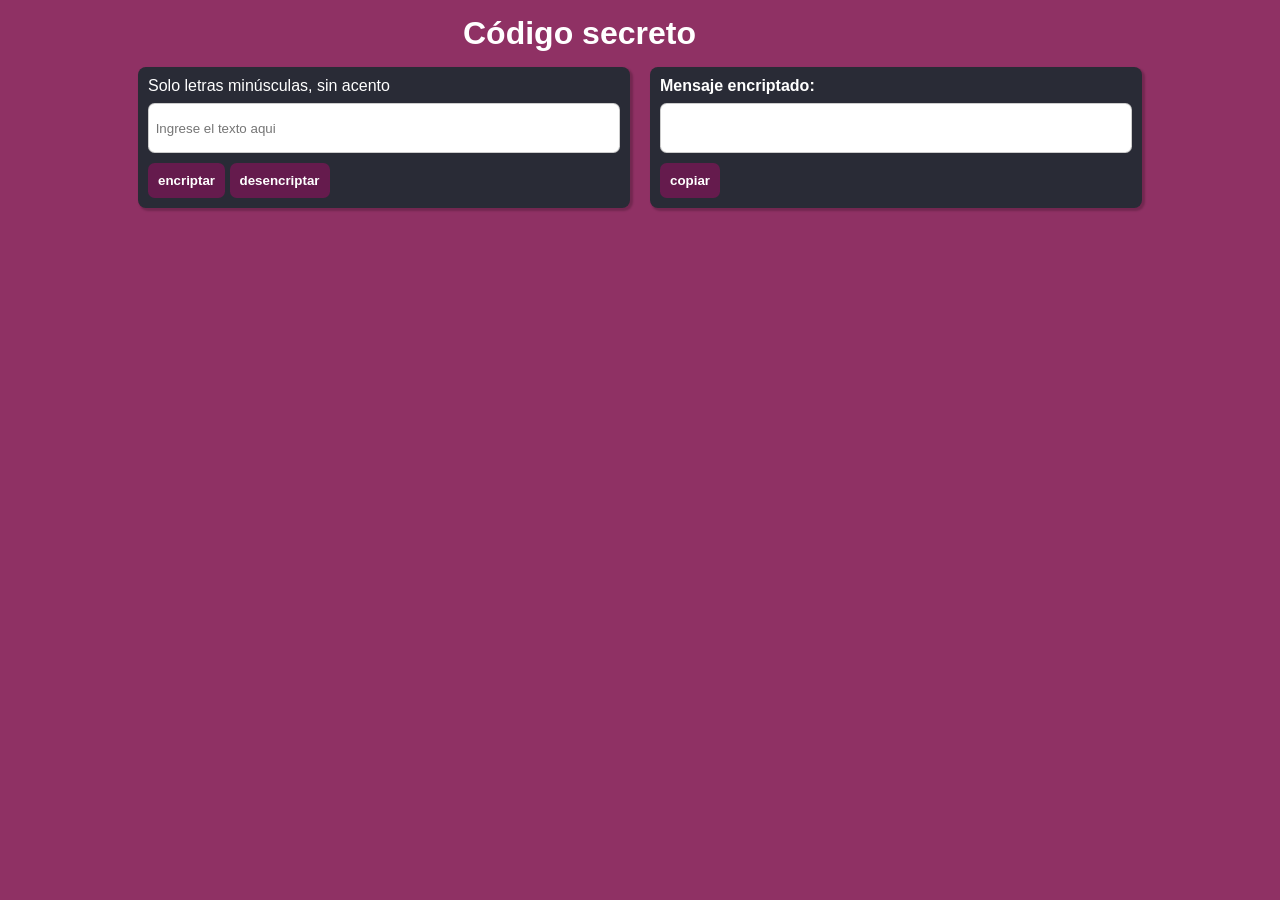
==== encriptador/index.html @ 386ed718 "fix structure" ====
<!DOCTYPE html>
<html lang="es">
<head>
  <meta charset="UTF-8">
  <meta http-equiv="X-UA-Compatible" content="IE=edge">
  <meta name="viewport" content="width=device-width, initial-scale=1.0">
  <title>challengeOne</title>
  <link rel="stylesheet" href="style.css">
</head>
<body>
  <h1 class="titulo">Código secreto</h1>

  <main class="main">
    <section class="form box">
      <form action="">
        <label class='enun'for="input-texto">Solo letras minúsculas, sin acento</label>
        <input class="text-input" type="text" name="input-texto" id="input-texto" placeholder="Ingrese el texto aqui">
        <input class="btn" type="submit" value="encriptar" id="btn-encriptar">
        <input class="btn" type="submit" value="desencriptar" id="btn-desencriptar">
      </form>
    </section>
  
    <section class="msg box">
      <h4 class='enun'>Mensaje encriptado:</h4>
      <input class="text-input" type="text" id="msg"></input>
      <input class="btn" type="submit" value="copiar" id="btn-copy">
    </section>
  </main>

  <script src="script.js"></script>
</body>
</html>
---- encriptador/style.css ----
:root {
  --color-terminal: #292b36;
  --borde-redondo: 4px;
}

* {
  margin: 0;
  padding: 0;
  box-sizing: border-box;
}

body {
  background-color: #8f3164;
  font-family: Verdana, Geneva, Tahoma, sans-serif;
}

.main {
  width: 80vw;
  margin: auto;
  display: flex;
  justify-content: center;
}

.titulo {
  padding: 15px;
  width: 30vw;
  margin: auto;
  color: white;
}

.enun {
  color: white;
}
.box {
  padding: 10px;
  margin: 0 10px 0 10px;
  box-shadow: 2px 2px 2px 1px rgba(0, 0, 0, 0.2);
  background-color: var(--color-terminal);
  border-radius: 0.5em;
  width: 50vw;
  height: auto;
}

.btn {
  border: 0;
  color: white;
  font-weight: bold;
  background-color: #651B4D;
  padding: 10px;
  margin-top: 10px;
  border-radius: 0.5em;
}

.text-input {
  border-radius: 0.5em;
  border: 1px solid rgba(0, 0, 0, 0.2);
  display: block;
  padding: 0.5em;
  width: 100%;
  height: 50px;
  margin-top: 8px;
}
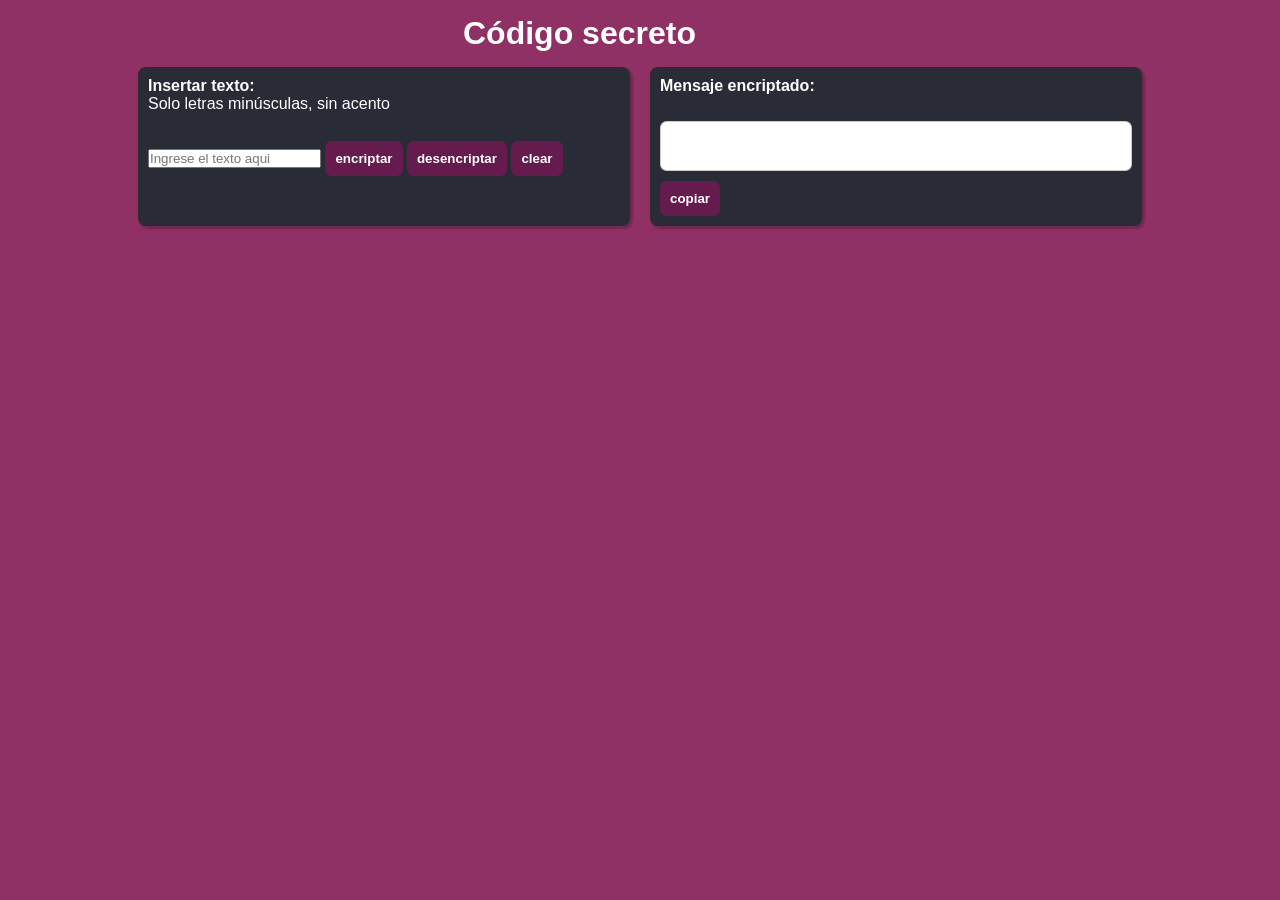
==== commit 3b7a06d9: "adding functions" ====
--- a/encriptador/index.html
+++ b/encriptador/index.html
@@ -13,15 +13,19 @@
   <main class="main">
     <section class="form box">
       <form action="">
-        <label class='enun'for="input-texto">Solo letras minúsculas, sin acento</label>
-        <input class="text-input" type="text" name="input-texto" id="input-texto" placeholder="Ingrese el texto aqui">
-        <input class="btn" type="submit" value="encriptar" id="btn-encriptar">
-        <input class="btn" type="submit" value="desencriptar" id="btn-desencriptar">
+        <h4 class='enun'>Insertar texto:</h4>
+        <p class='enun'for="input-texto">Solo letras minúsculas, sin acento</p>
+        <br>
+        <input class="textInput" type="text" name="input-texto" id="inputTexto" placeholder="Ingrese el texto aqui">
+        <input class="btn" type="submit" value="encriptar" id="btnEncriptar">
+        <input class="btn" type="submit" value="desencriptar" id="btnDesencriptar">
+        <input class="btn" type="submit" value="clear" id="btnClear">
       </form>
     </section>
   
     <section class="msg box">
       <h4 class='enun'>Mensaje encriptado:</h4>
+      <br>
       <input class="text-input" type="text" id="msg"></input>
       <input class="btn" type="submit" value="copiar" id="btn-copy">
     </section>
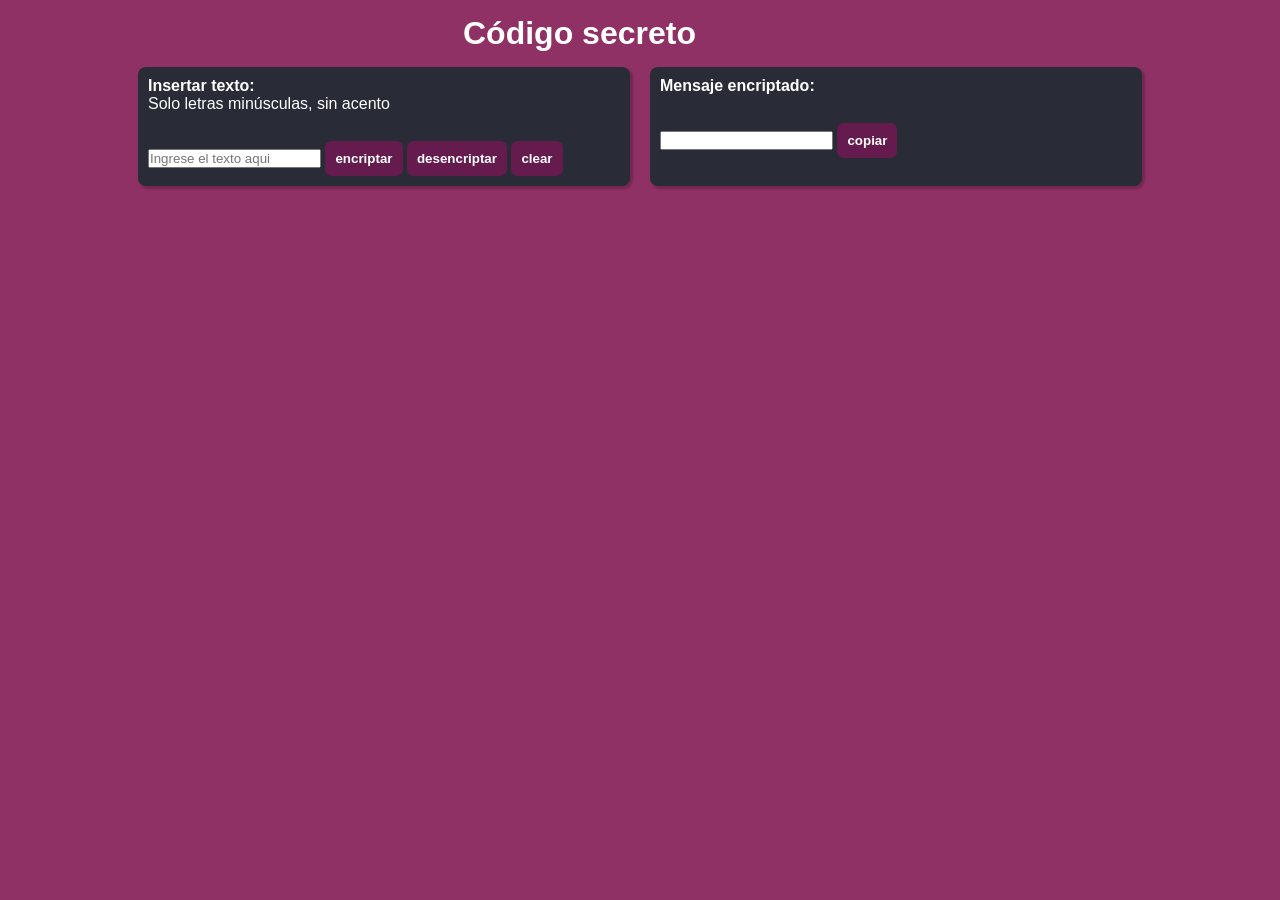
==== commit 43eb8020: "add actualization" ====
--- a/encriptador/index.html
+++ b/encriptador/index.html
@@ -17,17 +17,17 @@
         <p class='enun'for="input-texto">Solo letras minúsculas, sin acento</p>
         <br>
         <input class="textInput" type="text" name="input-texto" id="inputTexto" placeholder="Ingrese el texto aqui">
-        <input class="btn" type="submit" value="encriptar" id="btnEncriptar">
-        <input class="btn" type="submit" value="desencriptar" id="btnDesencriptar">
-        <input class="btn" type="submit" value="clear" id="btnClear">
+        <input class="btn" type="button" value="encriptar" id="btnEncriptar">
+        <input class="btn" type="button" value="desencriptar" id="btnDesencriptar">
+        <input class="btn" type="button" value="clear" id="btnClear">
       </form>
     </section>
   
     <section class="msg box">
       <h4 class='enun'>Mensaje encriptado:</h4>
       <br>
-      <input class="text-input" type="text" id="msg"></input>
-      <input class="btn" type="submit" value="copiar" id="btn-copy">
+      <input class="textOutput" type="text" name="input-texto" id="outputTexto">
+      <input class="btn" type="button" value="copiar" id="btnCopy">
     </section>
   </main>
 
